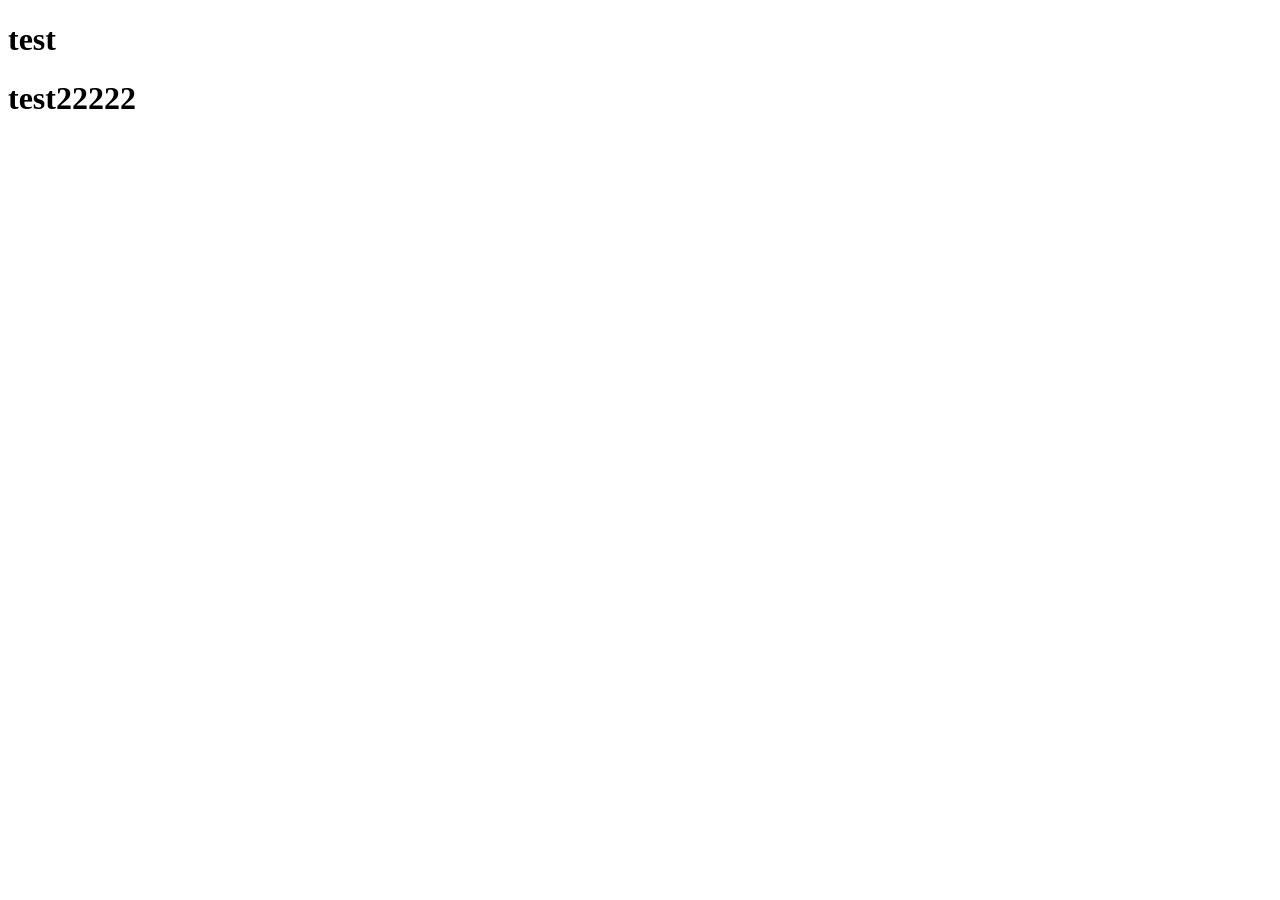
==== index.html @ bcc1328c "test commit" ====
<!doctype html>
<html lang="en">
<head>
    <meta charset="UTF-8">
    <meta name="viewport"
          content="width=device-width, user-scalable=no, initial-scale=1.0, maximum-scale=1.0, minimum-scale=1.0">
    <meta http-equiv="X-UA-Compatible" content="ie=edge">
    <title>Document</title>
</head>
<body>
<h1>test</h1>
<h1>test22222</h1>
</body>
</html>
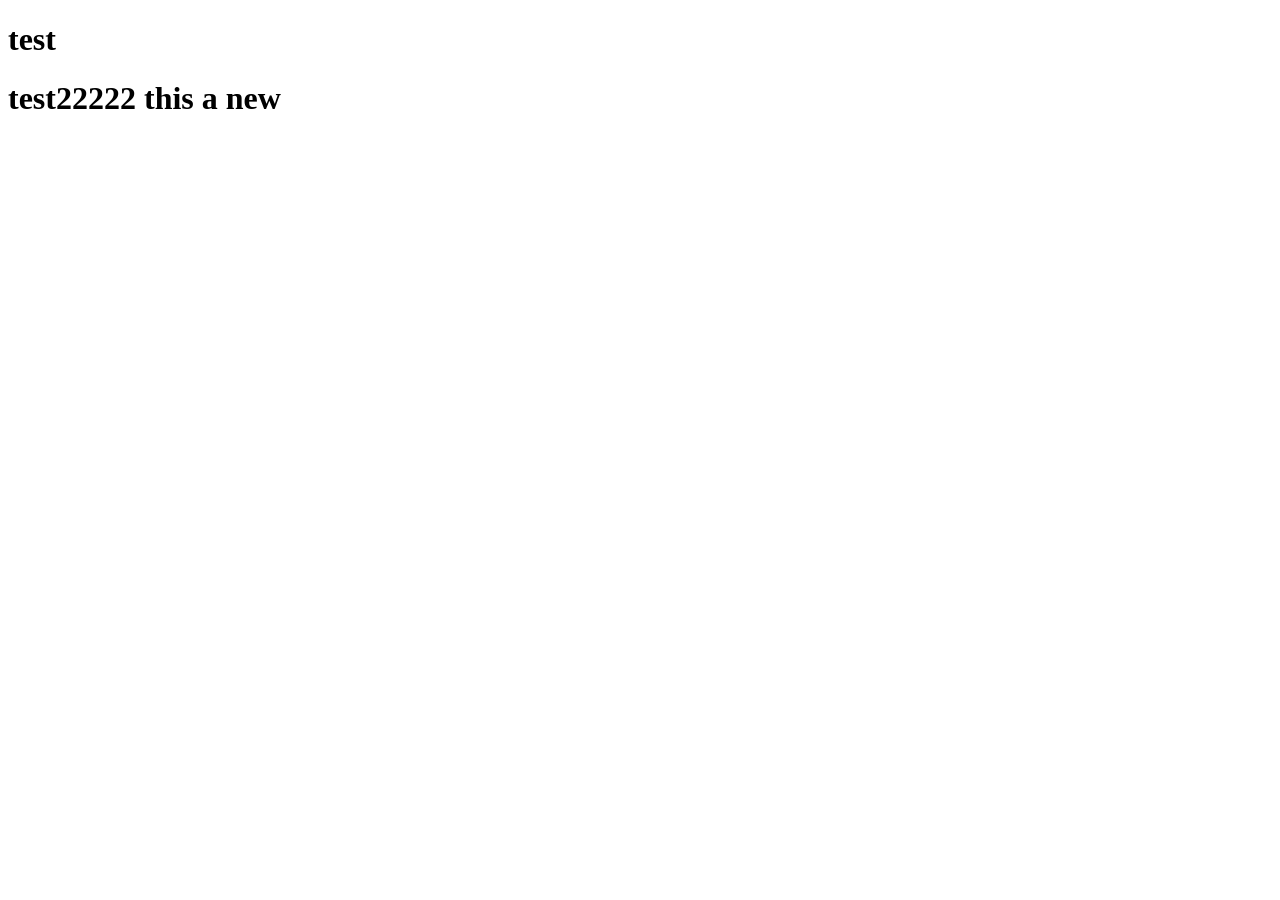
==== commit ea8091c7: "test commits" ====
--- a/index.html
+++ b/index.html
@@ -9,7 +9,7 @@
 </head>
 <body>
 <h1>test</h1>
-<h1>test22222</h1>
+<h1>test22222 this a new</h1>
 </body>
 </html>
 
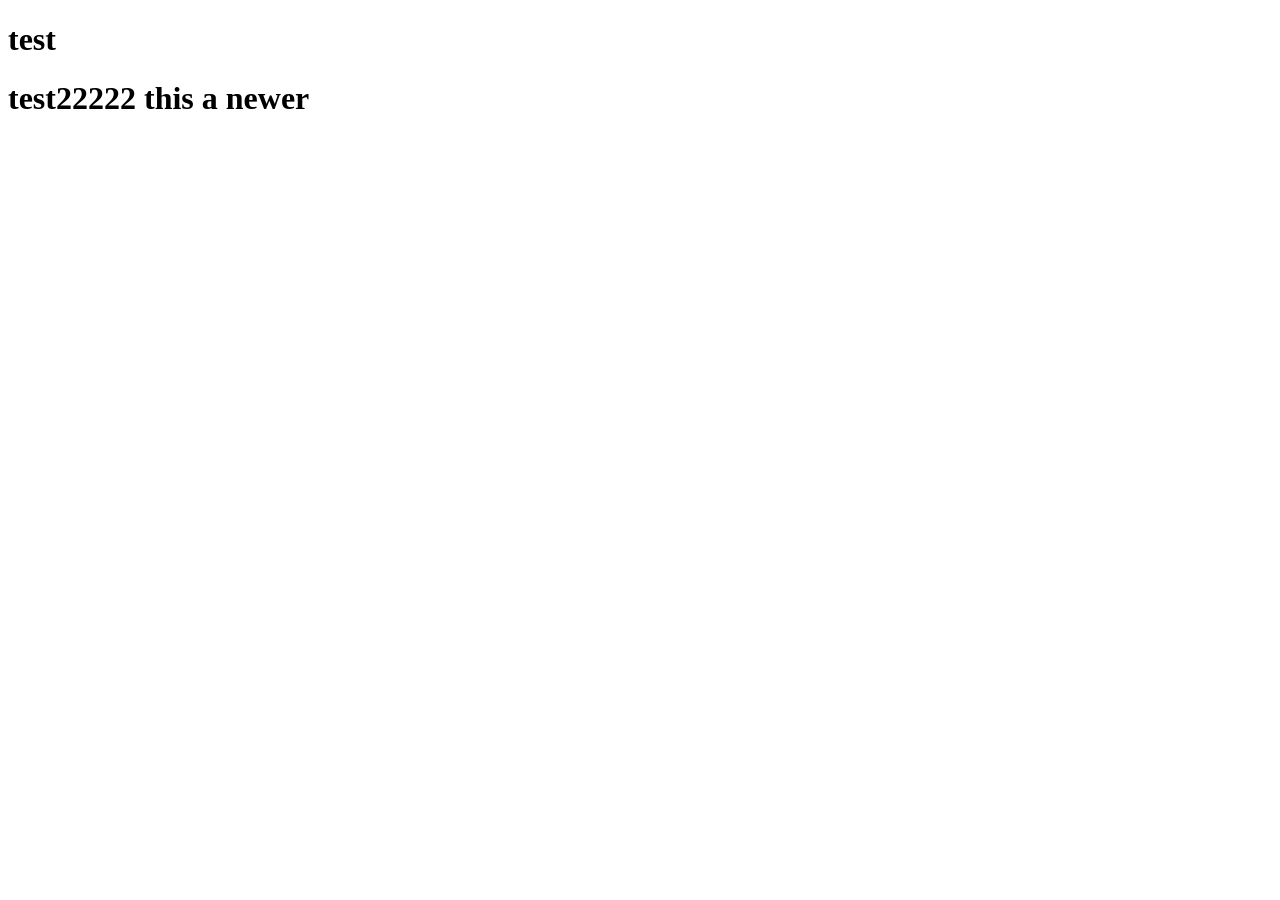
==== commit 93b28d9f: "test commit 2" ====
--- a/index.html
+++ b/index.html
@@ -9,7 +9,7 @@
 </head>
 <body>
 <h1>test</h1>
-<h1>test22222 this a new</h1>
+<h1>test22222 this a newer</h1>
 </body>
 </html>
 
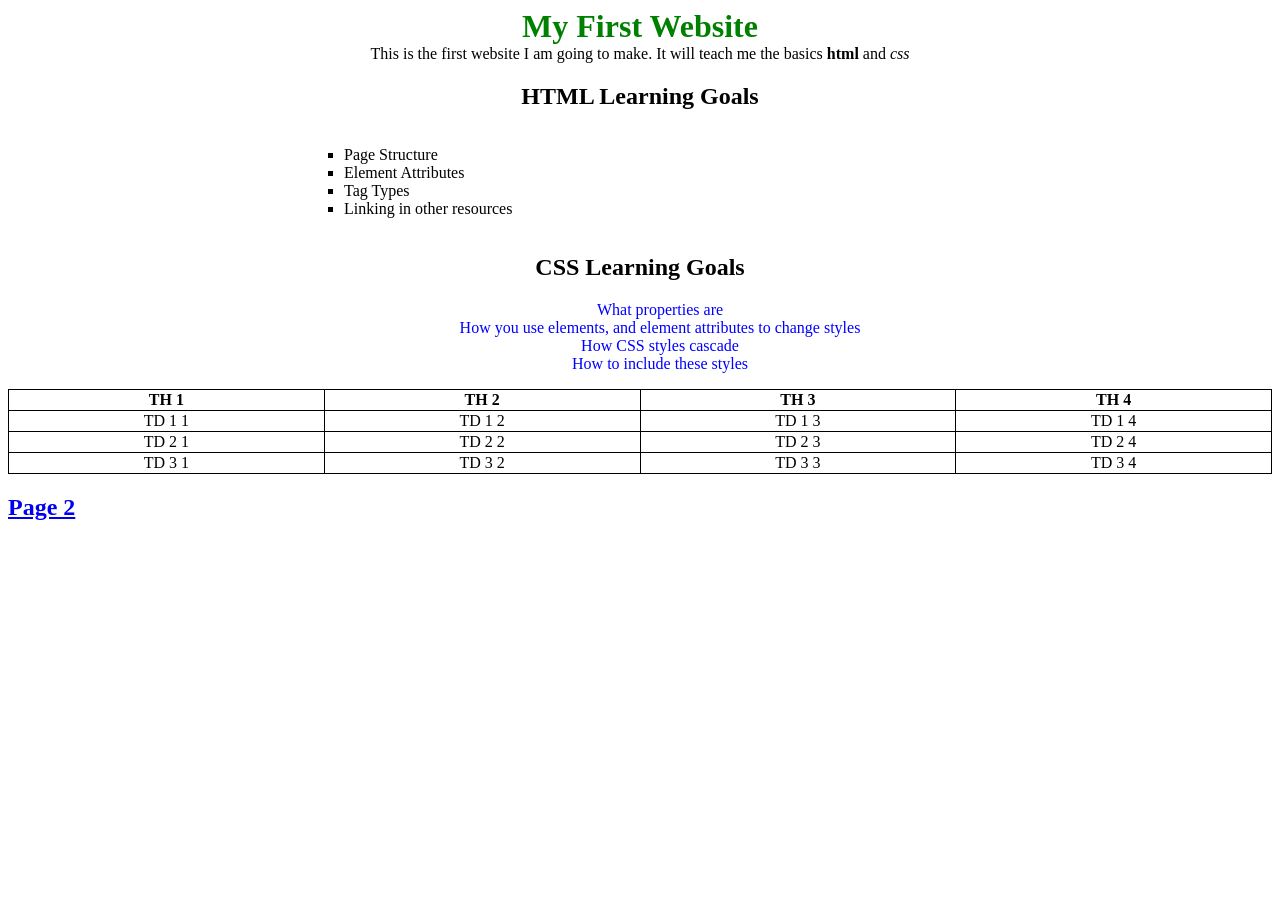
==== commit 3438fd1c: "added page 2" ====
--- a/index.html
+++ b/index.html
@@ -1,15 +1,64 @@
 <!doctype html>
-<html lang="en">
+<html>
 <head>
-    <meta charset="UTF-8">
-    <meta name="viewport"
-          content="width=device-width, user-scalable=no, initial-scale=1.0, maximum-scale=1.0, minimum-scale=1.0">
-    <meta http-equiv="X-UA-Compatible" content="ie=edge">
-    <title>Document</title>
+    <meta charset="utf-8">
+    <title>HTML-CSS Project</title>
+    <link rel="stylesheet" href="styles/style.css">
 </head>
 <body>
-<h1>test</h1>
-<h1>test22222 this a newer</h1>
+    <h1 class="center">My First Website</h1>
+    <p class="center">
+        This is the first website I am going to make. It will teach me the basics <strong>html</strong> and <em>css</em>
+    </p>
+
+    <div class="center">
+        <h2>HTML Learning Goals</h2>
+        <ul class="center-list">
+            <li class="html-list">Page Structure</li>
+            <li class="html-list">Element Attributes</li>
+            <li class="html-list">Tag Types</li>
+            <li class="html-list">Linking in other resources</li>
+        </ul>
+    </div>
+
+    <div class="center">
+        <h2>CSS Learning Goals</h2>
+        <ul>
+            <li class="css-list">What properties are</li>
+            <li class="css-list">How you use elements, and element attributes to change styles</li>
+            <li class="css-list">How CSS styles cascade</li>
+            <li class="css-list">How to include these styles</li>
+
+        </ul>
+    </div>
+    <table class="center">
+        <tr>
+            <th>TH 1</th>
+            <th>TH 2</th>
+            <th>TH 3</th>
+            <th>TH 4</th>
+        </tr>
+        <tr>
+            <td>TD 1 1</td>
+            <td>TD 1 2</td>
+            <td>TD 1 3</td>
+            <td>TD 1 4</td>
+        </tr>
+        <tr>
+            <td>TD 2 1</td>
+            <td>TD 2 2</td>
+            <td>TD 2 3</td>
+            <td>TD 2 4</td>
+        </tr>
+        <tr>
+            <td>TD 3 1</td>
+            <td>TD 3 2</td>
+            <td>TD 3 3</td>
+            <td>TD 3 4</td>
+        </tr>
+    </table>
+    <h2><a href="page2.html">Page 2</a></h2>
+
 </body>
 </html>
 
--- a/styles/style.css
+++ b/styles/style.css
@@ -0,0 +1,33 @@
+h1{
+    color:green;
+}
+li{
+    list-style:none;
+}
+table{
+    border-collapse:collapse;
+}
+table, td, th{
+    border: 1px solid black;
+}
+.html-list{
+    list-style:square;
+}
+.css-list{
+    color:blue;
+}
+.center{
+    width:100%;
+    margin:auto;
+    text-align: center;
+}
+.center-list{
+    width:50%;
+    list-style-position: inside;
+    text-align:left;
+    display:inline-block;
+}
+input, label, textarea{
+    display:block;
+    margin-top:.3em;
+}
